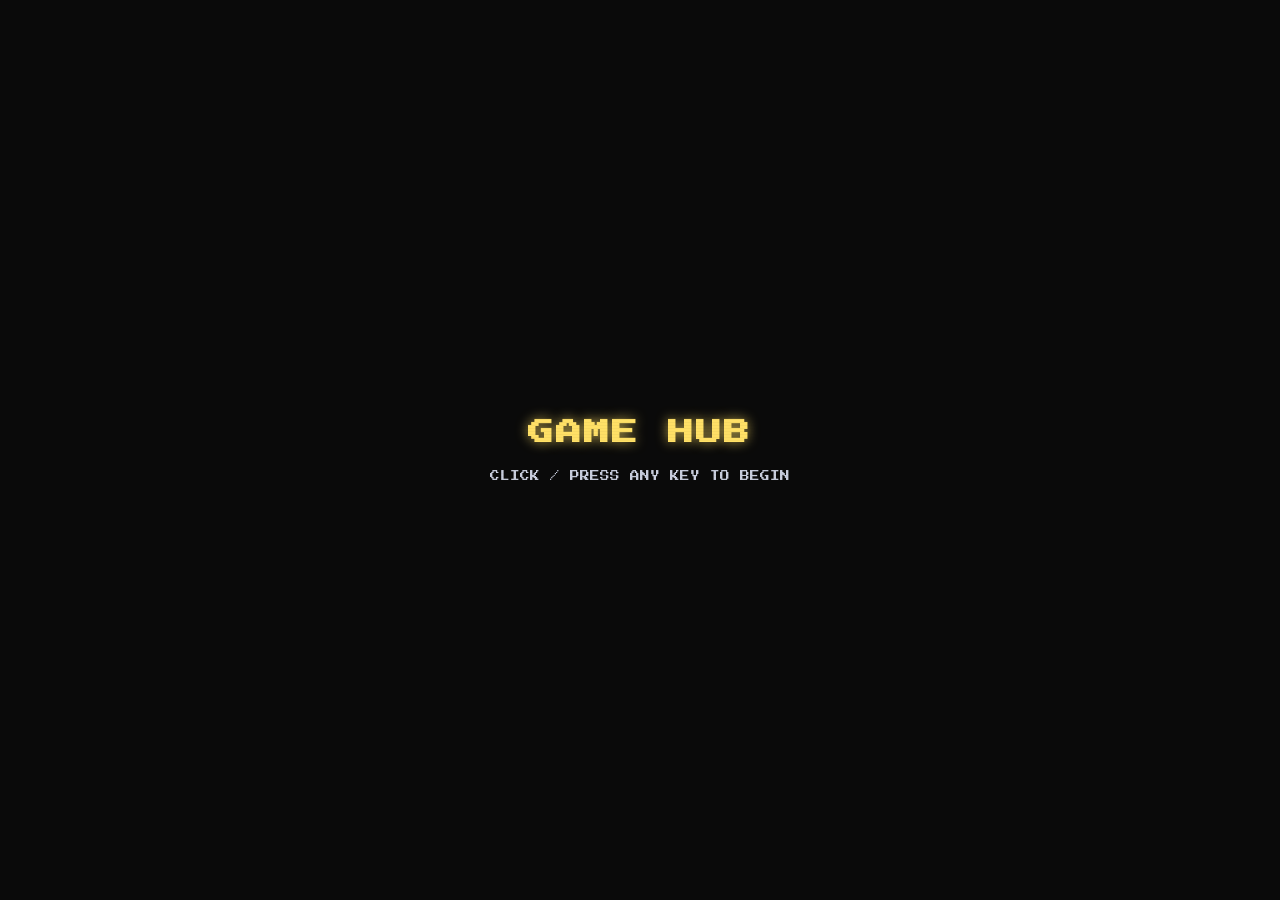
==== index.html @ c0aed73c "v10.00: GAME HUB - viisi pelia, valikko, jukebox ja oma kukkaro" ====
<!DOCTYPE html>
<html lang="en">
<head>
    <meta charset="UTF-8">
    <meta name="viewport" content="width=device-width, initial-scale=1.0, maximum-scale=1.0, user-scalable=no">
    <title>🕹️ GAME HUB</title>
    <link rel="icon" href="data:image/svg+xml,%3Csvg xmlns=%27http://www.w3.org/2000/svg%27 viewBox=%270 0 100 100%27%3E%3Ctext y=%27.9em%27 font-size=%2790%27%3E%F0%9F%95%B9%EF%B8%8F%3C/text%3E%3C/svg%3E">
    <link rel="preconnect" href="https://fonts.googleapis.com">
    <link rel="preconnect" href="https://fonts.gstatic.com" crossorigin>
    <link href="https://fonts.googleapis.com/css2?family=Press+Start+2P&display=swap" rel="stylesheet">
    <link rel="stylesheet" href="style.css?v=10.00">
    <link rel="stylesheet" href="hub.css?v=10.00">
</head>
<body>
    <!-- ═══ ALOITUSGATE (äänilukko auki ennen valikkoa) ═══════════════ -->
    <div id="start-gate" class="hidden">
        <h1>GAME HUB</h1>
        <p class="press-start">CLICK / PRESS ANY KEY TO BEGIN</p>
    </div>

    <!-- ═══ GAME HUB -VALIKKO ═════════════════════════════════════════
         Käyttää AI CHAOS STREETin testattua valikko-/ohje-CSS:ää
         (#chaos-menu, .chaos-buttons, .chaos-instructions,
         #instructions-*). Sisältö on vain vaihdettu pelivalikkoon. -->
    <div id="chaos-menu" class="hidden">
        <h1>GAME HUB</h1>
        <p class="chaos-sub">CHOOSE YOUR GAME</p>

        <div class="chaos-buttons">
            <button data-game="bm">BLUE MÄX</button>
            <button data-game="digGame1">DIG GAME</button>
            <button data-game="digGame2">DIG DÄSH</button>
            <button data-game="fruitgame">FRUIT MACHINE</button>
            <button data-game="sinkship">BATTLESHIP</button>
        </div>

        <div class="hub-links">
            <div class="chaos-instructions" id="instructions-link">INSTRUCTIONS</div>
            <div class="chaos-instructions hub-link-static" id="jukebox-link">JUKEBOX / MUSIC SETUP</div>
        </div>

        <div id="hub-wallet" class="hub-wallet" title="Coin balance">BALANCE 20</div>
        <button id="topup-btn" class="hub-topup hidden">TOP UP BALANCE +20</button>

        <!-- Versio näkyy vain päävalikossa (elementti on valikon sisällä). -->
        <div id="version-tag">v10.00</div>

        <!-- ═══ OHJEIKKUNA (valikon päälle) ═══════════════════════════
             Sama CRT-ikkuna ja kirjoitusanimaatio kuin AI CHAOS
             STREETissa. Teksti luetaan #instructions-source:sta. -->
        <div id="instructions-overlay" class="hidden">
            <div id="instructions-panel">
                <div id="instructions-source" class="hidden">
                    <h2>GAME HUB</h2>
                    <p>Pick a game and play. Every game is complete on its own: finish a run, or press the ✕ button to return to the GAME HUB.</p>
                    <p>BLUE MÄX: Fly, dodge, bomb and shoot. Grab the key and land safely.</p>
                    <p>DIG GAME: Dig through one huge world, collect diamonds and find the key.</p>
                    <p>DIG DÄSH: Four levels, four targets. Collect the diamonds and find the key.</p>
                    <p>FRUIT MACHINE: Spin the reels. Match symbols to win coins. One free spin every 120 seconds.</p>
                    <p>BATTLESHIP: Place your fleet and sink the enemy fleet before it sinks yours.</p>
                    <p>JUKEBOX: Music is free. Open JUKEBOX / MUSIC SETUP, pick as many tracks as you like and play them while you play.</p>
                    <p>GO AND PLAY! HAVE FUN!</p>
                </div>
                <div id="instructions-body"></div>
                <div class="ins-hint">TAP SCREEN OR PRESS ESC TO CLOSE</div>
            </div>
        </div>
    </div>

    <!-- ═══ JUKEBOX / MUSIC SETUP (vapaa, ei kolikoita) ═══════════════ -->
    <div id="jukebox-overlay" class="hidden">
        <div id="jukebox-panel">
            <div id="jukebox-head">
                <h2>JUKEBOX</h2>
                <div class="juke-sub">FREE – PICK AS MANY TRACKS AS YOU LIKE</div>
            </div>
            <div id="jukebox-body">
                <div id="jukebox-list" aria-label="Jukebox tracks"></div>
                <div id="jukebox-side">
                    <img id="juke-cover" alt="" draggable="false" style="visibility:hidden">
                    <div id="juke-now">Nothing playing</div>
                    <div id="juke-pos"></div>
                </div>
            </div>
            <div class="juke-actions">
                <button id="juke-play">▶ PLAY SELECTED</button>
                <button id="juke-stop">■ STOP</button>
                <button id="juke-close">BACK</button>
            </div>
        </div>
    </div>

    <!-- ═══ PELI-IFRAME (pelit avautuvat tähän) ═════════════════════ -->
    <div id="game-iframe-overlay">
        <button id="iframe-close-btn" title="Back to GAME HUB">✕</button>
        <iframe src="" allow="autoplay"></iframe>
    </div>

    <script src="jukebox/tracks.js?v=10.00"></script>
    <script src="audio.js?v=10.00"></script>
    <script src="gamehub.js?v=10.00"></script>
</body>
</html>
---- style.css ----
/* ═══════════════════════════════════════════════════════════
   style.css – GAME HUB (CRT-teema, peritty AI CHAOS STREETista)
   CRT/Retro-teema, pikselityyli, tumma tunnelma
   ═══════════════════════════════════════════════════════════ */

/* ── Perustyylit ──────────────────────────────────────── */
*, *::before, *::after {
    margin: 0;
    padding: 0;
    box-sizing: border-box;
}

html, body {
    width: 100%;
    height: 100%;
    overflow: hidden;
    background: #0a0a0a;
    font-family: 'Press Start 2P', 'Courier New', monospace;
    user-select: none;
    -webkit-user-select: none;
    -webkit-tap-highlight-color: transparent;
    touch-action: none;
    overscroll-behavior: none;
}

/* ── CRT Scanline -efekti ───────────────────────────── */
body::after {
    content: '';
    position: fixed;
    top: 0;
    left: 0;
    width: 100%;
    height: 100%;
    pointer-events: none;
    z-index: 9999;
    background: repeating-linear-gradient(
        0deg,
        rgba(0, 0, 0, 0.03) 0px,
        rgba(0, 0, 0, 0.03) 1px,
        transparent 1px,
        transparent 3px
    );
}

/* ── Päänäkymä ───────────────────────────────────────── */
#game-wrapper {
    position: relative;
    width: 100%;
    height: 100%;
    display: flex;
    flex-direction: column;
    align-items: center;
    justify-content: center;
}

#game-canvas {
    display: block;
    image-rendering: pixelated;
    image-rendering: crisp-edges;
    border: 3px solid #1a1a3e;
    box-shadow:
        0 0 30px rgba(100, 50, 200, 0.3),
        inset 0 0 60px rgba(0, 0, 0, 0.5);
    border-radius: 4px;
    outline: none;
}

/* ── Palkki yläreunassa ──────────────────────────────── */
#hud-bar {
    text-align: center;
    width: 100%;
    max-width: 800px;
    padding: 3px 16px;
    margin-bottom: 4px;
    background: rgba(10, 10, 30, 0.85);
    border: 1px solid #1a1a3e;
    border-radius: 4px;
    font-size: 0.48rem;
    color: #5a5a7a;
    letter-spacing: 0.5px;
}

/* ── Pelialue (canvas + ohjaimet) ───────────────────── */
#game-area {
    display: flex;
    flex-direction: column;
    align-items: center;
    gap: 8px;
}

#touch-row {
    display: none;
    flex-direction: row;
    gap: 20px;
    align-items: center;
    justify-content: center;
}

#touch-left, #touch-right {
    display: flex;
    align-items: center;
    justify-content: center;
}

/* JS-pakotettu näkyvyys touch-laitteille */
#touch-row.force-show {
    display: flex !important;
}
.touch-dpad {
    display: grid;
    grid-template-areas:
        '. up .'
        'left . right'
        '. down .';
    gap: 4px;
}

.touch-btn {
    width: 55px;
    height: 55px;
    font-size: 1.4rem;
    background: rgba(22, 33, 62, 0.85);
    border: 2px solid #0f3460;
    color: #ddd;
    border-radius: 8px;
    cursor: pointer;
    display: flex;
    align-items: center;
    justify-content: center;
    transition: all 0.1s;
    -webkit-tap-highlight-color: transparent;
    touch-action: none;
}

.touch-btn:active {
    background: #0f3460;
    transform: scale(0.9);
    border-color: #ffd700;
}

.touch-btn.up    { grid-area: up; }
.touch-btn.down  { grid-area: down; }
.touch-btn.left  { grid-area: left; }
.touch-btn.right { grid-area: right; }

#action-btn {
    width: 52px;
    height: 52px;
    border-radius: 50%;
    background: rgba(22, 33, 62, 0.7);
    border: 2px solid #0f3460;
    color: transparent;
    position: relative;
}
/* Pieni hehku osoittamaan että nappi on aktiivinen */
#action-btn::after {
    content: '';
    position: absolute;
    width: 14px;
    height: 14px;
    border-radius: 50%;
    background: rgba(255, 215, 0, 0.6);
    box-shadow: 0 0 8px rgba(255, 215, 0, 0.4);
}
#action-btn:active {
    background: #0f3460;
    transform: scale(0.9);
    border-color: #ffd700;
}
#action-btn:active::after {
    background: rgba(255, 100, 0, 0.9);
    box-shadow: 0 0 16px rgba(255, 100, 0, 0.7);
}

/* ── Ohjaimet (mobiili) ──────────────────────────────── */
#game-iframe-overlay {
    position: fixed;
    top: 0;
    left: 0;
    width: 100%;
    height: 100%;
    background: #000;
    z-index: 1000;
    display: none;
}

#game-iframe-overlay.active {
    display: block;
}

#game-iframe-overlay iframe {
    width: 100%;
    height: 100%;
    border: none;
}
/* ── Iframe-sulkunappi ───────────────────────────────── */
#iframe-close-btn {
    position: absolute;
    top: 10px;
    right: 10px;
    z-index: 1100;
    width: 44px;
    height: 44px;
    border-radius: 50%;
    background: rgba(180, 30, 30, 0.85);
    border: 2px solid #ff4444;
    color: #fff;
    font-size: 1.4rem;
    cursor: pointer;
    display: flex;
    align-items: center;
    justify-content: center;
    transition: all 0.15s;
    -webkit-tap-highlight-color: transparent;
    touch-action: manipulation;
}
#iframe-close-btn:hover {
    background: #cc0000;
    transform: scale(1.1);
    box-shadow: 0 0 15px rgba(255, 50, 50, 0.5);
}
/* ── Reset-nappi ──────────────────────────────────────── */
/* ── Versionumero ────────────────────────────────────── */
#version-tag {
    position: fixed;
    bottom: 8px;
    right: 12px;
    z-index: 9100;   /* kaaosvalikon (9000) yläpuolella → näkyy myös alkunäkymässä */
    font-size: 0.5rem;
    font-family: 'Press Start 2P', monospace;
    color: rgba(255, 255, 255, 0.15);
    pointer-events: none;
    letter-spacing: 1px;
    transition: color 0.3s;
}
#version-tag:hover {
    color: rgba(255, 255, 255, 0.4);
}
#reset-btn {
    position: absolute;
    top: 8px;
    right: 8px;
    z-index: 500;
    width: 36px;
    height: 36px;
    border-radius: 50%;
    background: rgba(60, 60, 60, 0.7);
    border: 1px solid #555;
    color: #999;
    font-size: 1rem;
    cursor: pointer;
    display: flex;
    align-items: center;
    justify-content: center;
    transition: all 0.2s;
    -webkit-tap-highlight-color: transparent;
    touch-action: manipulation;
}
#reset-btn:hover {
    background: rgba(180, 40, 40, 0.85);
    border-color: #ff4444;
    color: #fff;
    transform: scale(1.1);
    box-shadow: 0 0 12px rgba(255, 50, 50, 0.4);
}

/* ── Ilmoitus palkki ─────────────────────────────────── */
#notification {
    position: fixed;
    top: 50%;
    left: 50%;
    transform: translate(-50%, -50%);
    background: rgba(22, 33, 62, 0.95);
    border: 2px solid #ffd700;
    border-radius: 10px;
    padding: 16px 32px;
    font-size: 0.7rem;
    color: #ffd700;
    text-align: center;
    z-index: 500;
    opacity: 0;
    pointer-events: none;
    letter-spacing: 1px;
    white-space: pre-line;   /* \n tekstissä = rivinvaihto (esim. Avoinna / Klo 20 - 06) */
}

@keyframes popIn {
    from { transform: translate(-50%, -50%) scale(0.7); opacity: 0; }
    to   { transform: translate(-50%, -50%) scale(1); opacity: 1; }
}

@keyframes fadeOut {
    to { opacity: 0; }
}

/* Hampurilaisen varoitusvilkkuminen */
@keyframes burgerBlink {
    0%, 100% { opacity: 1; }
    50% { opacity: 0.15; }
}
.burger-warning {
    animation: burgerBlink 0.8s ease-in-out infinite;
    color: #ff4444;
}

/* ── Responsiivisuus ─────────────────────────────────── */
/* Mobiili (pysty + vaaka): ohjaimet overlayna canvaksen päällä */
@media (max-width: 768px), (max-height: 768px) {
    #game-area {
        position: relative;
        flex: 1;
        width: 100%;
        display: flex;
        align-items: center;
        justify-content: flex-start;
    }
    #touch-row {
        position: absolute;
        bottom: 12px;
        left: 12px;
        right: 12px;
        display: flex;
        justify-content: space-between;
        align-items: flex-end;
        pointer-events: none;
        z-index: 10;
        gap: 0;
    }
    #touch-row > * {
        pointer-events: auto;
    }
    .touch-btn {
        opacity: 0.65;
    }
    #hud-bar {
        font-size: 0.4rem;
        padding: 4px 10px;
    }
    #game-canvas {
        border-width: 2px;
    }
    /* ✕-napit: isommat kosketuskohteet mobiilissa (helpompi osua) */
    #reset-btn {
        width: 46px;
        height: 46px;
        font-size: 1.2rem;
    }
    #iframe-close-btn {
        width: 52px;
        height: 52px;
        font-size: 1.6rem;
    }
}

/* Vaakamoodin hienosäätö: ohjaimet keskelle pystysuunnassa, canvas vasemmalle */
@media (orientation: landscape) and (max-height: 768px) {
    #touch-row {
        bottom: auto;
        top: 50%;
        transform: translateY(-50%);
        align-items: center;
    }
    /* Varmistus: action-nappi ja D-pad omille keskipisteilleen */
    #touch-left, #touch-right {
        align-self: center;
    }
    #game-area {
        padding-right: 185px;  /* tilaa D-padille → oikea reuna näkyviin */
        padding-left: 70px;    /* tilaa action-napille vasemmalla */
    }
}

/* Työpöytä: piilota kosketusohjaimet */
@media (min-width: 769px) and (min-height: 769px) {
    #touch-row {
        display: none !important;
    }
}

/* ── Tabletti (kosketus + pysty + leveä näyttö): kadun ohjaimet 2× ──
   pointer: coarse = sormi → PC ja kosketusnäyttöläppäri (pointer: fine),
   puhelin (<769 px) ja vaakamoodi pysyvät täsmälleen ennallaan. Tabletilta
   puuttuu myös mobiili-overlay, joten #touch-row on normaalissa asettelussa
   canvaksen alla ja street.js:n resize() mittaa rivin korkeuden → canvas
   väistyy automaattisesti (ei erillistä varasuojaa). */
@media (pointer: coarse) and (min-width: 769px) and (orientation: portrait) {
    #touch-row  { gap: 28px; }
    .touch-dpad { gap: 8px; }
    .touch-btn {
        width: 110px;                       /* 55 → 110 = 2× */
        height: 110px;
        font-size: 2.8rem;
        border-width: 3px;
        border-radius: 16px;
    }
    #action-btn { width: 104px; height: 104px; }        /* 52 → 104 = 2× */
    #action-btn::after { width: 28px; height: 28px; }   /* hehku 14 → 28 */
}

/* ═══ AI CHAOS -ALKUHUBI ═══════════════════════════════ */
.hidden { display: none !important; }

#chaos-menu {
    position: fixed;
    inset: 0;
    z-index: 9000;
    display: flex;
    flex-direction: column;
    align-items: center;
    justify-content: center;
    gap: 22px;
    background: #0a0a0a;
    text-align: center;
}

#chaos-menu h1 {
    font-family: 'Press Start 2P', 'Courier New', monospace;
    font-size: 1.6rem;
    color: #ffe066;
    text-shadow: 0 0 12px rgba(255, 224, 102, 0.7);
    letter-spacing: 2px;
    transition: opacity 1.6s ease-out;
}

#chaos-menu .chaos-sub {
    font-size: 0.55rem;
    color: #9aa0b5;
    transition: opacity 1.6s ease-out;
}

#chaos-menu .chaos-buttons {
    display: flex;
    flex-direction: column;
    gap: 12px;
    width: min(320px, 86vw);
    transition: opacity 1.6s ease-out;
}

#chaos-menu .chaos-buttons button {
    font-family: 'Press Start 2P', 'Courier New', monospace;
    font-size: 0.7rem;
    padding: 14px 10px;
    cursor: pointer;
    color: #e8e8e8;
    background: #14161f;
    border: 2px solid #3a3f55;
    border-radius: 4px;
    transition: background 0.12s, border-color 0.12s, color 0.12s;
}

/* .auto-hover = ohjelmallinen "hover" (automaattinen hover-kierros,
   street.js AUTO_HOVER_*) – sama ulkoasu kuin oikea :hover, joten efekti
   näyttää täsmälleen samalta kuin käyttäjän oma hiiri. */
#chaos-menu .chaos-buttons button:hover,
#chaos-menu .chaos-buttons button:active,
#chaos-menu .chaos-buttons button.auto-hover {
    background: #22263a;
    border-color: #ffe066;
    color: #ffe066;
}

/* ═══: FULL CHAOS -TÄRINÄ ══════════════════════════════════════
   Auto-hoverin viimeinen askel: FULL CHAOS jää päälle 2 s (street.js
   AUTO_HOVER_HOLD_MS) ja koko valikkonäyttö tärisee saman ajan. Voimakkuus
   2–4 px vaakavärinä + pieni pystysuunta. Tahti on tasaisen nopea koko
   pidon ajan: 2,5 % askel = 50 ms ≈ 20 värähdystä sekunnissa (aiempi 4–8 %
   eli 80–160 ms tuntui laiskalta, koska askeleet harvenivat loppua kohti).
   Kesto pidettävä samana kuin AUTO_HOVER_HOLD_MS.
   ajetaan kaikilla laitteilla – reduce-motion ei enää estä tärinää.

   Tärinä kohdistuu #chaos-menu:hun (koko ruudun musta kerros) eikä bodyyn:
   transform tekee elementistä fixed-lastensa containing blockin, joten
   valikkokerrokseen kohdistettuna mikään ei pääse heilumaan layoutissa.
   Kerros peittää koko näytön → pelaajasta koko ruutu tärisee. */
#chaos-menu.shaking {
    animation: chaos-shake 2s linear both;
}

@keyframes chaos-shake {
    0%    { transform: translate(0, 0); }
    2.5%  { transform: translate(-4px, 1px); }
    5%    { transform: translate(4px, -1px); }
    7.5%  { transform: translate(-4px, 0); }
    10%   { transform: translate(4px, 2px); }
    12.5% { transform: translate(-3px, -1px); }
    15%   { transform: translate(3px, 0); }
    17.5% { transform: translate(-4px, 1px); }
    20%   { transform: translate(4px, -1px); }
    22.5% { transform: translate(-4px, 0); }
    25%   { transform: translate(4px, 2px); }
    27.5% { transform: translate(-3px, -1px); }
    30%   { transform: translate(3px, 0); }
    32.5% { transform: translate(-4px, 1px); }
    35%   { transform: translate(4px, -1px); }
    37.5% { transform: translate(-4px, 0); }
    40%   { transform: translate(4px, 2px); }
    42.5% { transform: translate(-3px, -1px); }
    45%   { transform: translate(3px, 0); }
    47.5% { transform: translate(-4px, 1px); }
    50%   { transform: translate(4px, -1px); }
    52.5% { transform: translate(-4px, 0); }
    55%   { transform: translate(4px, 2px); }
    57.5% { transform: translate(-3px, -1px); }
    60%   { transform: translate(3px, 0); }
    62.5% { transform: translate(-4px, 1px); }
    65%   { transform: translate(4px, -1px); }
    67.5% { transform: translate(-4px, 0); }
    70%   { transform: translate(4px, 2px); }
    72.5% { transform: translate(-3px, -1px); }
    75%   { transform: translate(3px, 0); }
    77.5% { transform: translate(-4px, 1px); }
    80%   { transform: translate(4px, -1px); }
    82.5% { transform: translate(-4px, 0); }
    85%   { transform: translate(4px, 2px); }
    87.5% { transform: translate(-3px, -1px); }
    90%   { transform: translate(3px, 0); }
    92.5% { transform: translate(-4px, 1px); }
    95%   { transform: translate(4px, -1px); }
    97.5% { transform: translate(-2px, 0); }
    100%  { transform: translate(0, 0); }
}

/* tärinä ajetaan kaikilla laitteilla myös reduce-motionissa –
   sama linjaus kuin pelin canvas-tärinässä (BAD/FULL, meteoriitti, kolari)
   ja INSTRUCTIONS-vilkuissa. HUOM: ohjeikkunan oma
   reduce-motion-lohko on edelleen alempana. */

/* kaaostason valinnan jälkeen tekstit haihtuvat pois ennen pelin alkua */
#chaos-menu.faded h1,
#chaos-menu.faded .chaos-sub,
#chaos-menu.faded .chaos-buttons,
#chaos-menu.faded .chaos-instructions {
    opacity: 0;
}

/* ═══ SIIRTYMÄMUSTA ═══════════════════════════════════════════
   Kaaostason valinnan jälkeen: näyttö mustenee 2 s (ease-in) samalla kun
   valikkobiisi vaimenee (audio.js fadeOutMenuMusic), sitten peli käynnistyy
   mustan alla ja katu paljastuu 1 s häivytyksellä (ease-out) → yht. 3 s.
   .on = musta (estää täppäykset), .reveal = paljastus (ei ota täppäyksiä). */
#chaos-blackout {
    position: fixed;
    inset: 0;
    background: #000;
    opacity: 0;
    pointer-events: none;
    z-index: 9998;   /* valikon (9000), gaten (9100) ja versiotekstin (9100) yllä */
}
#chaos-blackout.on {
    opacity: 1;
    pointer-events: auto;
    transition: opacity 2s ease-in;
}
#chaos-blackout.reveal {
    opacity: 0;
    pointer-events: none;
    transition: opacity 1s ease-out;
}

/* ═══ BAD CHAOS -VAROITUS ═════════════════════════════════════
   Vain BAD CHAOS: mustan ruudun keskelle kirjoitetaan keltainen teksti
   merkki merkiltä (street.js typeChaosWarning, sama klik-ääni kuin
   INSTRUCTIONS-ikkunassa). Elementti on #chaos-blackoutin lapsi, joten se
   perii mustumisen ja häivytyksen eikä näy missään muualla.
   Ulkoasu = täsmälleen ohjeikkunan keltainen (#ffe066) + sama hehku.
   Koko = clamp, jotta 17 merkin rivi mahtuu yhdelle riville myös 320 px
   näytöllä (Press Start 2P on leveä); nupit ovat säätövapaita. */
#chaos-warning {
    position: absolute;
    inset: 0;
    display: flex;
    align-items: center;
    justify-content: center;
    padding: 16px;
    text-align: center;
    font-family: 'Press Start 2P', 'Courier New', monospace;
    font-size: clamp(0.7rem, 4.2vw, 1.6rem);
    letter-spacing: 2px;
    white-space: nowrap;
    color: #ffe066;
    text-shadow: 0 0 10px rgba(255, 224, 102, 0.65);
    pointer-events: none;   /* musta hoitaa täppäysten eston */
}

/* Kapea näyttö: tiiviimpi välistys, jottei rivi leikkaudu */
@media (max-width: 480px) {
    #chaos-warning { letter-spacing: 1px; }
}
/* Matala vaakakuva: hieman pienempi, jotta varoitus hengittää */
@media (orientation: landscape) and (max-height: 500px) {
    #chaos-warning { font-size: clamp(0.6rem, 3.4vw, 1.1rem); }
}

/* mobiilin vaakakuva – napit riviin, jotta koko valikko mahtuu matalaan näyttöön */
@media (orientation: landscape) and (max-height: 500px) {
    #chaos-menu { gap: 12px; }
    #chaos-menu h1 { font-size: 1.1rem; }
    #chaos-menu .chaos-sub { font-size: 0.45rem; }
    #chaos-menu .chaos-buttons {
        flex-direction: row;
        flex-wrap: wrap;
        justify-content: center;
        gap: 8px;
        width: min(560px, 94vw);
    }
    #chaos-menu .chaos-buttons button {
        font-size: 0.55rem;
        padding: 10px 8px;
        flex: 0 1 auto;
        min-width: 30%;
    }
}

/* ═══ ALOITUSGATE (äänilukko auki ennen chaos-valikkoa) ═══ */
#start-gate {
    position: fixed;
    inset: 0;
    z-index: 9100;
    display: flex;
    flex-direction: column;
    align-items: center;
    justify-content: center;
    gap: 26px;
    background: #0a0a0a;
    text-align: center;
    cursor: pointer;
}

#start-gate h1 {
    font-family: 'Press Start 2P', 'Courier New', monospace;
    font-size: 1.6rem;
    color: #ffe066;
    text-shadow: 0 0 12px rgba(255, 224, 102, 0.7);
    letter-spacing: 2px;
    transition: opacity 1.6s ease-out;
}

#start-gate .press-start {
    font-family: 'Press Start 2P', 'Courier New', monospace;
    font-size: 0.6rem;
    color: #c9cede;
    animation: gate-blink 1.1s steps(2, start) infinite;
    transition: opacity 1.6s ease-out;
}

/* napautuksen jälkeen tekstit haihtuvat pois 2 s viiveen aikana */
#start-gate.faded h1,
#start-gate.faded .press-start {
    opacity: 0;
}
#start-gate.faded .press-start {
    animation: none;
}

@keyframes gate-blink {
    0%, 60% { opacity: 1; }
    61%, 100% { opacity: 0.15; }
}


/* ═══ OHJEIKKUNA ═══════════════════════════════════════════════
   Valikon lopussa pieni punainen INSTRUCTIONS-teksti → avaa CRT-ikkunan.
   Ikkuna on #chaos-menu:n sisällä (perii valikon "hidden"in, ei vuoda
   kadulle). Avaus 1 s, teksti kirjoitetaan merkki merkiltä, sulku 2 s.
   Ajoitusnupit ovat street.js:ssä (INS_*), animaatiot tässä. */

/* Valintateksti: pelkkä teksti, ei laatikkoa */
#chaos-menu .chaos-instructions {
    font-family: 'Press Start 2P', 'Courier New', monospace;
    font-size: 0.5rem;
    letter-spacing: 1px;
    color: #e03a3a;
    cursor: pointer;
    margin-top: -6px;
    /* HUOM: opacity EI ole tässä transitionissa. Aktiivinen transitio
       voittaa animaation CSS-kaskadissa → sama property saattoi jäädyttää
       vilkunnan mobiiliselaimissa. Häivytys hoidetaan .faded-säännössä. */
    transition: color 0.15s, text-shadow 0.15s;
    /* Rauhallinen vilkkuminen: hidas, pehmeä hengitys */
    animation: ins-link-blink 2.4s ease-in-out infinite;
    /* Oma compositing-taso: mobiili ei jätä vilkuntaa kesken */
    will-change: opacity;
}
#chaos-menu .chaos-instructions:hover,
#chaos-menu .chaos-instructions:active {
    color: #ff6b6b;
    text-decoration: underline;
    text-shadow: 0 0 8px rgba(255, 80, 80, 0.6);
}

#instructions-overlay {
    position: fixed;
    inset: 0;
    z-index: 9200;                 /* valikon (9000) ja gaten (9100) yläpuolella */
    display: flex;
    align-items: center;
    justify-content: center;
    padding: 16px;
    background: rgba(0, 0, 0, 0.82);
    cursor: pointer;
    animation: ins-backdrop-open 350ms ease-out both;
}
/* Sulku (2 s): taustaverho häviää vasta paneelin romahduksen jälkeen */
#instructions-overlay.ins-closing {
    animation: ins-backdrop-close 2000ms ease-in both;
    pointer-events: none;          /* tuplanapautus ei osu mihinkään */
}
/* Hitaasti vyöryvä scanline koko ikkunan päällä (retro) */
#instructions-overlay::after {
    content: '';
    position: absolute;
    inset: 0;
    pointer-events: none;
    background: repeating-linear-gradient(
        0deg,
        rgba(255, 255, 255, 0.03) 0px,
        rgba(255, 255, 255, 0.03) 1px,
        transparent 1px,
        transparent 6px
    );
    animation: ins-scan 6s linear infinite;
}

#instructions-panel {
    position: relative;
    width: min(560px, 92vw);
    max-height: 86vh;
    overflow-y: auto;
    padding: 18px 16px;
    background: #000;
    border: 3px solid #fff;
    box-shadow: 0 0 0 3px #000, 0 0 26px rgba(255, 255, 255, 0.28);
    color: #ffe066;                             /* keltainen teksti */
    font-family: 'Press Start 2P', 'Courier New', monospace;
    font-size: 0.52rem;
    line-height: 1.9;
    text-align: left;                           /* valikko on center → tämä voittaa */
    animation: ins-panel-open 850ms cubic-bezier(0.2, 0.8, 0.3, 1) 150ms both;
}
#instructions-overlay.ins-closing #instructions-panel {
    animation: ins-panel-close 1100ms ease-in 900ms both;
}
/* CRT:n romahdus: ohut valkoinen viiva välähtää ennen sammumista */
#instructions-panel::before {
    content: '';
    position: absolute;
    left: 0;
    right: 0;
    top: 50%;
    height: 2px;
    background: #fff;
    opacity: 0;
    pointer-events: none;
}
#instructions-overlay.ins-closing #instructions-panel::before {
    animation: ins-flash-line 300ms ease-out 1700ms both;
}

#instructions-body h2.ins-line {
    font-size: 0.62rem;
    letter-spacing: 2px;
    text-align: center;
    color: #ffe066;
    text-shadow: 0 0 10px rgba(255, 224, 102, 0.65);
    margin: 0 0 16px 0;
}
#instructions-body p.ins-line {
    margin: 0 0 12px 0;
}

/* Kirjoituksen kursori (vilkkuva lohko) */
.ins-caret {
    display: inline-block;
    width: 0.55em;
    color: #ffe066;
    animation: ins-blink 0.55s steps(1, end) infinite;
}

/* Sulkuvihje: näkyviin vasta kun teksti on kirjoitettu loppuun */
.ins-hint {
    margin-top: 14px;
    text-align: center;
    font-size: 0.42rem;
    color: #cfcfcf;
    opacity: 0;
    transition: opacity 1.2s ease-out;
}
#instructions-body.ins-done + .ins-hint { opacity: 1; }
#instructions-overlay.ins-closing .ins-hint { opacity: 0; transition: none; }

/* Sulku: rivit katoavat alhaalta ylöspäin nopeana kaskadina */
#instructions-overlay.ins-closing .ins-line {
    animation: ins-line-out 200ms ease-in both;
}
#instructions-overlay.ins-closing .ins-line:nth-last-child(1)  { animation-delay: 0ms; }
#instructions-overlay.ins-closing .ins-line:nth-last-child(2)  { animation-delay: 150ms; }
#instructions-overlay.ins-closing .ins-line:nth-last-child(3)  { animation-delay: 300ms; }
#instructions-overlay.ins-closing .ins-line:nth-last-child(4)  { animation-delay: 450ms; }
#instructions-overlay.ins-closing .ins-line:nth-last-child(5)  { animation-delay: 600ms; }
#instructions-overlay.ins-closing .ins-line:nth-last-child(6)  { animation-delay: 700ms; }
#instructions-overlay.ins-closing .ins-line:nth-last-child(7)  { animation-delay: 800ms; }
#instructions-overlay.ins-closing .ins-line:nth-last-child(8)  { animation-delay: 850ms; }
#instructions-overlay.ins-closing .ins-line:nth-last-child(n+9) { animation-delay: 900ms; }

/* ── Animaatiot ─────────────────────────────────────────────────────── */
@keyframes ins-backdrop-open {
    from { opacity: 0; }
    to   { opacity: 1; }
}
@keyframes ins-backdrop-close {
    0%, 45% { opacity: 1; }
    100%    { opacity: 0; }
}
/* CRT power-on: viiva venyy pystyyn ja välähtää kirkkaana */
@keyframes ins-panel-open {
    0%   { transform: scaleY(0.04) scaleX(0.6); filter: brightness(2.4); }
    55%  { transform: scaleY(1.04) scaleX(1);   filter: brightness(1.5); }
    100% { transform: scaleY(1) scaleX(1);      filter: brightness(1); }
}
/* CRT power-off: venytys vielä hetki, välähdys ja romahdus viivaksi */
@keyframes ins-panel-close {
    0%   { transform: scaleY(1) scaleX(1);        filter: brightness(1); }
    35%  { transform: scaleY(0.92) scaleX(1);     filter: brightness(2.6); }
    100% { transform: scaleY(0.02) scaleX(0.9);   filter: brightness(3.2); opacity: 0; }
}
@keyframes ins-flash-line {
    0%   { opacity: 0; }
    40%  { opacity: 1; }
    100% { opacity: 0; }
}
@keyframes ins-line-out {
    from { opacity: 1; transform: translateY(0); }
    to   { opacity: 0; transform: translateY(-6px); }
}
@keyframes ins-blink {
    0%, 50%      { opacity: 1; }
    50.01%, 100% { opacity: 0; }
}
@keyframes ins-scan {
    from { background-position: 0 0; }
    to   { background-position: 0 6px; }
}

/* Mobiilin vaakakuva: ikkuna mahtuu matalaan näyttöön */
@media (orientation: landscape) and (max-height: 500px) {
    #instructions-panel {
        max-height: 92vh;
        padding: 12px 12px;
        font-size: 0.42rem;
        line-height: 1.75;
    }
    #instructions-body h2.ins-line { font-size: 0.52rem; margin-bottom: 10px; }
    #instructions-body p.ins-line { margin-bottom: 9px; }
    .ins-hint { font-size: 0.36rem; margin-top: 10px; }
    #chaos-menu .chaos-instructions { font-size: 0.44rem; }
}

/* Esteettömyys: liikkeen vähentäminen → teksti näkyy heti, ei efektejä.
   HUOM: rauhallinen opacity-"hengitys" JÄÄ päälle myös tässä tilassa
   sekä INSTRUCTIONS-linkissä että "HAVE FUN!" -tekstissä (ei siis listalla) –
   pelkkä kirkkauden vaihtelu ei aiheuta liikeherkkyyttä, ja moni Android
   raportoi reduce-motionin ollessa "poista animaatiot" -tilassa → vilkunta
   katosi puhelimilla. Ikkunan CRT-efektit ja kirjoitusanimaatio sammuvat
   edelleen. */
@media (prefers-reduced-motion: reduce) {
    #instructions-overlay,
    #instructions-overlay.ins-closing,
    #instructions-panel,
    #instructions-overlay.ins-closing #instructions-panel,
    #instructions-overlay.ins-closing #instructions-panel::before,
    #instructions-overlay.ins-closing .ins-line,
    .ins-caret,
    #instructions-overlay::after {
        animation: none !important;
    }
    #instructions-panel { transform: none; }
    .ins-hint { transition: none; }
}


/* ═══: INSTRUCTIONS-vilkunta, rivivälit ja mobiiliviilaus ═══════ */

/* Rauhallinen vilkunta valikon INSTRUCTIONS-tekstille */
@keyframes ins-link-blink {
    0%, 100% { opacity: 1; }
    50%      { opacity: 0.3; }
}
/* Kun kaaostaso on valittu, valikko himmenee (.faded → opacity 0).
   Animaatio ohittaisi sen, joten vilkunta sammutetaan silloin. */
#chaos-menu.faded .chaos-instructions { animation: none; transition: opacity 1.6s ease-out; }

/* Ohjetekstin tyhjä rivi = riviväli (pari tyhjää riviä ennen loppuhuutoa):
   1.9em = täsmälleen yksi tekstirivi (line-height 1.9). */
#instructions-body p.ins-gap {
    height: 1.9em;
    margin: 0;
}

/* Paneeli ei koskaan ylitä näkyvää aluetta – dvh huomioi mobiilin
   osoitepalkin (86vh jää varatieksi vanhoille selaimille). */
#instructions-panel {
    max-width: 100%;
    max-height: 86vh;
    max-height: 86dvh;
}
#instructions-overlay { -webkit-tap-highlight-color: transparent; }

/* Mobiili, pystynäyttö: tiiviimpi laatikko, jotta koko teksti mahtuu */
@media (max-width: 480px) {
    #instructions-panel {
        padding: 14px 12px;
        font-size: 0.5rem;
        line-height: 1.8;
    }
    #instructions-body h2.ins-line { font-size: 0.56rem; margin-bottom: 12px; }
    #instructions-body p.ins-line { margin-bottom: 10px; }
    #instructions-body p.ins-gap { height: 1.8em; }
    .ins-hint { font-size: 0.4rem; margin-top: 10px; }
    #chaos-menu .chaos-instructions { font-size: 0.48rem; }
}

/* Erittäin kapea pystynäyttö (esim. 320 px): tiiviimpi riviväli, jotta
   koko ohje mahtuu kerralla eikä paneelia tarvitse vierittää. */
@media (max-width: 360px) {
    #instructions-panel { padding: 12px 10px; font-size: 0.46rem; line-height: 1.75; }
    #instructions-body h2.ins-line { font-size: 0.52rem; margin-bottom: 10px; }
    #instructions-body p.ins-line { margin-bottom: 8px; }
    #instructions-body p.ins-gap { height: 1.75em; }
    .ins-hint { font-size: 0.36rem; }
}

/* Mobiili, vaakanäyttö (matala ruutu): hieman isompi fontti kuin ennen,
   koska paneeli vierittyy eikä sen tarvitse mahtua kerralla. */
@media (orientation: landscape) and (max-height: 500px) {
    #instructions-panel {
        max-height: 92vh;
        max-height: 92dvh;
        font-size: 0.46rem;
        line-height: 1.8;
    }
    #instructions-body p.ins-gap { height: 1.8em; }
    #instructions-overlay { padding: 10px; }
}


/* ═══: "HAVE FUN!" vilkahtaa kerran kirjoituksen jälkeen ═ */

/* "HAVE FUN!" vilkahtaa kerran heti kun kirjoitus on valmis –
   sama rauhallinen tahti kuin INSTRUCTIONS-tekstillä
   (samat keyframes: 2,4 s ease-in-out, opacity 1 → 0,3 → 1).
   Vain opacity muuttuu → teksti ei siirry mihinkään. */
.ins-fun.ins-blink {
    animation: ins-link-blink 2.4s ease-in-out 350ms 1;
}
---- hub.css ----
/* ═══════════════════════════════════════════════════════════
   hub.css – GAME HUB: lisäykset AI CHAOS STREETin CRT-teemaan

   style.css on kopio AI CHAOS STREETista (valikko, gate, ohjeikkuna,
   iframe-overlay, scanlinet). Tässä tiedostossa ovat vain hubin omat
   osat: linkit, kukkarorivi, top-up ja jukebox-overlay.
   ═══════════════════════════════════════════════════════════ */

/* ── Valikon linkit (INSTRUCTIONS + JUKEBOX) ─────────────── */
.hub-links {
    display: flex;
    flex-direction: column;
    align-items: center;
    gap: 12px;
    margin-top: -2px;
    transition: opacity 1.6s ease-out;
}
.hub-links .chaos-instructions {
    margin-top: 0;
}
/* INSTRUCTIONS vilkkuu kuten AI-pelissä; jukebox-linkki pysyy
   rauhallisena, ettei kaksi vilkkuvaa riviä kilpaile keskenään. */
#jukebox-link {
    animation: none;
    opacity: 1;
    color: #d8b34a;
}
#chaos-menu .hub-link-static {
    animation: none;
    opacity: 1;
}
#jukebox-link:hover,
#jukebox-link:active {
    color: #ffe066;
    text-shadow: 0 0 8px rgba(255, 224, 102, 0.55);
}

/* ── Kukkaro + top-up ───────────────────────────────────── */
.hub-wallet {
    font-family: 'Press Start 2P', 'Courier New', monospace;
    font-size: 0.52rem;
    letter-spacing: 1px;
    color: #ffe066;
    text-shadow: 0 0 8px rgba(255, 224, 102, 0.35);
    margin-top: 0;
    transition: opacity 1.6s ease-out;
}
.hub-wallet.empty {
    color: #ff6b6b;
    text-shadow: 0 0 8px rgba(255, 80, 80, 0.45);
}
.hub-topup {
    font-family: 'Press Start 2P', 'Courier New', monospace;
    font-size: 0.46rem;
    letter-spacing: 1px;
    padding: 9px 12px;
    color: #ffb3b3;
    background: #3a1010;
    border: 2px solid #e03a3a;
    border-radius: 4px;
    cursor: pointer;
    -webkit-tap-highlight-color: transparent;
    touch-action: manipulation;
    transition: background 0.15s, color 0.15s, border-color 0.15s;
}
.hub-topup:hover,
.hub-topup:active {
    background: #571616;
    color: #fff;
    border-color: #ff6b6b;
}

/* Valinnan jälkeen koko valikko himmenee – myös hubin omat rivit. */
#chaos-menu.faded .hub-links,
#chaos-menu.faded .hub-wallet,
#chaos-menu.faded .hub-topup {
    opacity: 0;
}

/* ── JUKEBOX-OVERLAY ────────────────────────────────────── */
#jukebox-overlay {
    position: fixed;
    inset: 0;
    z-index: 9300;                 /* ohjeikkunan (9200) yläpuolella */
    display: flex;
    align-items: center;
    justify-content: center;
    padding: 12px;
    background: rgba(0, 0, 0, 0.88);
    -webkit-tap-highlight-color: transparent;
}

#jukebox-panel {
    width: min(760px, 96vw);
    max-height: 94dvh;
    display: flex;
    flex-direction: column;
    padding: 14px;
    background: #0b0c12;
    border: 2px solid #3a3f55;
    border-radius: 6px;
    box-shadow: 0 0 0 3px #000, 0 0 30px rgba(255, 224, 102, 0.18);
    color: #e8e8e8;
    font-family: 'Press Start 2P', 'Courier New', monospace;
}

#jukebox-head h2 {
    font-size: 0.9rem;
    color: #ffe066;
    text-align: center;
    letter-spacing: 2px;
    text-shadow: 0 0 10px rgba(255, 224, 102, 0.5);
}
.juke-sub {
    margin-top: 8px;
    font-size: 0.44rem;
    line-height: 1.6;
    letter-spacing: 1px;
    color: #9aa0b5;
    text-align: center;
}

#jukebox-body {
    display: flex;
    gap: 12px;
    flex: 1;
    min-height: 0;
    margin-top: 12px;
}

#jukebox-list {
    flex: 1;
    min-height: 0;
    overflow-y: auto;
    display: flex;
    flex-direction: column;
    gap: 6px;
    padding-right: 4px;
}

.juke-row {
    display: grid;
    grid-template-columns: 26px 40px 1fr auto;
    align-items: center;
    gap: 8px;
    padding: 7px 8px;
    background: #14161f;
    border: 1px solid #2c3045;
    border-radius: 4px;
    cursor: pointer;
    transition: background 0.12s, border-color 0.12s;
}
.juke-row:hover,
.juke-row.selected {
    background: #22263a;
    border-color: #ffe066;
}
.juke-row input {
    width: 18px;
    height: 18px;
    accent-color: #ffe066;
    cursor: pointer;
}
.juke-row img {
    width: 40px;
    height: 40px;
    object-fit: cover;
    border-radius: 3px;
    background: #000;
}
.juke-title {
    font-size: 0.5rem;
    line-height: 1.55;
    color: #e8e8e8;
    overflow-wrap: anywhere;
}
.juke-dur {
    font-size: 0.4rem;
    color: #9aa0b5;
    white-space: nowrap;
}

#jukebox-side {
    width: 190px;
    flex: 0 0 190px;
    display: flex;
    flex-direction: column;
    align-items: center;
    gap: 8px;
    text-align: center;
}
#juke-cover {
    width: 160px;
    height: 160px;
    object-fit: cover;
    border: 2px solid #3a3f55;
    border-radius: 4px;
    background: #000;
}
#juke-cover.empty { opacity: 0.25; }
#juke-now {
    font-size: 0.48rem;
    line-height: 1.7;
    color: #ffe066;
    overflow-wrap: anywhere;
}
#juke-pos {
    font-size: 0.4rem;
    color: #9aa0b5;
}

.juke-actions {
    display: flex;
    flex-wrap: wrap;
    gap: 8px;
    justify-content: center;
    margin-top: 12px;
}
.juke-actions button {
    font-family: 'Press Start 2P', 'Courier New', monospace;
    font-size: 0.5rem;
    padding: 10px 12px;
    color: #e8e8e8;
    background: #14161f;
    border: 2px solid #3a3f55;
    border-radius: 4px;
    cursor: pointer;
    -webkit-tap-highlight-color: transparent;
    touch-action: manipulation;
    transition: background 0.12s, border-color 0.12s, color 0.12s;
}
.juke-actions button:hover,
.juke-actions button:active {
    background: #22263a;
    border-color: #ffe066;
    color: #ffe066;
}
#juke-play {
    border-color: #ffe066;
    color: #ffe066;
}
#juke-stop {
    border-color: #e03a3a;
    color: #ffb3b3;
}
#juke-close {
    border-color: #9aa0b5;
}

/* ── Mobiili: lista täyttää ruudun, kansi pieneksi ──────── */
@media (max-width: 600px) {
    #jukebox-panel {
        width: 100%;
        max-height: 96dvh;
        padding: 10px;
    }
    #jukebox-head h2 { font-size: 0.78rem; }
    .juke-sub { font-size: 0.42rem; margin-top: 6px; }
    #jukebox-body {
        flex-direction: column;
        gap: 8px;
        margin-top: 8px;
    }
    #jukebox-side {
        width: 100%;
        flex: 0 0 auto;
        flex-direction: row;
        text-align: left;
        justify-content: flex-start;
        gap: 10px;
    }
    #juke-cover { width: 64px; height: 64px; flex: 0 0 64px; }
    #juke-now { font-size: 0.44rem; }
    #juke-pos { display: none; }
    #jukebox-list { max-height: 48dvh; }
    .juke-row {
        grid-template-columns: 24px 34px 1fr;
        gap: 6px;
        padding: 6px;
    }
    .juke-row img { width: 34px; height: 34px; }
    .juke-title { font-size: 0.46rem; }
    .juke-dur { display: none; }
    .juke-actions button {
        flex: 1 1 30%;
        font-size: 0.38rem;
        padding: 9px 2px;
        white-space: nowrap;
    }
}

/* ── Matala vaakakuva: kaikki samalle riville ───────────── */
@media (orientation: landscape) and (max-height: 500px) {
    #jukebox-panel { max-height: 98dvh; padding: 8px; }
    #jukebox-head h2 { font-size: 0.7rem; }
    .juke-sub { display: none; }
    #jukebox-body { flex-direction: row; margin-top: 8px; }
    #jukebox-side { width: 140px; flex: 0 0 140px; }
    #juke-cover { width: 110px; height: 110px; }
    #jukebox-list { max-height: 62dvh; }
    .juke-actions { margin-top: 8px; }
}

/* ── Pieni puhelin: tiiviimpi valikko, ei pienempiä fontteja ── */
@media (max-width: 480px) {
    #chaos-menu { gap: 14px; }
    .hub-links { gap: 9px; }
    .hub-wallet { font-size: 0.48rem; }
    #chaos-menu .chaos-buttons { gap: 10px; }
    #chaos-menu .chaos-buttons button { padding: 12px 8px; }
}
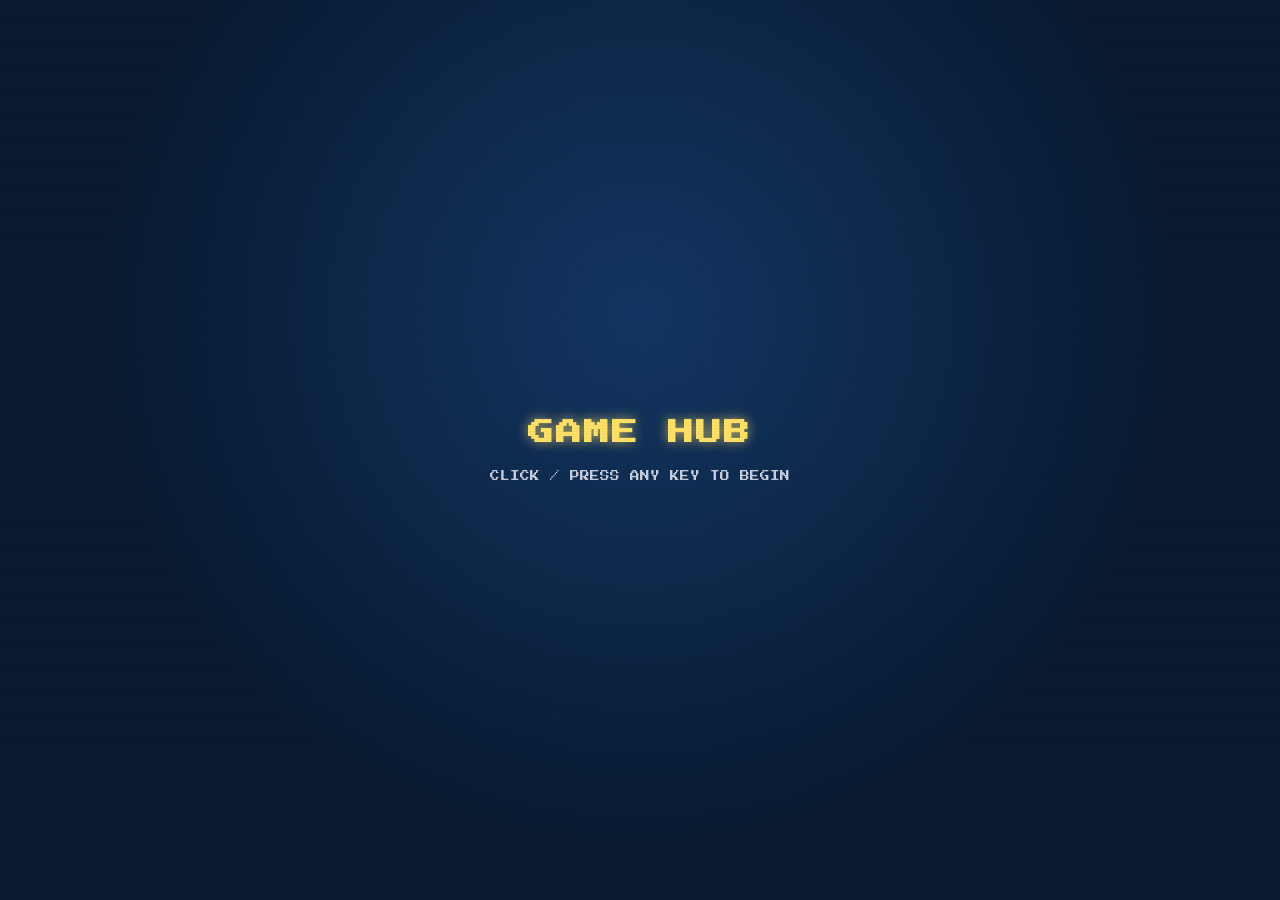
==== commit 5eaca6da: "v10.03: sininen menu, Fruit viimeiseksi, linkkivali ja musiikkiviive" ====
--- a/index.html
+++ b/index.html
@@ -3,13 +3,13 @@
 <head>
     <meta charset="UTF-8">
     <meta name="viewport" content="width=device-width, initial-scale=1.0, maximum-scale=1.0, user-scalable=no">
-    <title>🕹️ GAME HUB</title>
+    <title>GAME HUB</title>
     <link rel="icon" href="data:image/svg+xml,%3Csvg xmlns=%27http://www.w3.org/2000/svg%27 viewBox=%270 0 100 100%27%3E%3Ctext y=%27.9em%27 font-size=%2790%27%3E%F0%9F%95%B9%EF%B8%8F%3C/text%3E%3C/svg%3E">
     <link rel="preconnect" href="https://fonts.googleapis.com">
     <link rel="preconnect" href="https://fonts.gstatic.com" crossorigin>
     <link href="https://fonts.googleapis.com/css2?family=Press+Start+2P&display=swap" rel="stylesheet">
-    <link rel="stylesheet" href="style.css?v=10.00">
-    <link rel="stylesheet" href="hub.css?v=10.00">
+    <link rel="stylesheet" href="style.css?v=10.03">
+    <link rel="stylesheet" href="hub.css?v=10.03">
 </head>
 <body>
     <!-- ═══ ALOITUSGATE (äänilukko auki ennen valikkoa) ═══════════════ -->
@@ -19,9 +19,9 @@
     </div>
 
     <!-- ═══ GAME HUB -VALIKKO ═════════════════════════════════════════
-         Käyttää AI CHAOS STREETin testattua valikko-/ohje-CSS:ää
-         (#chaos-menu, .chaos-buttons, .chaos-instructions,
-         #instructions-*). Sisältö on vain vaihdettu pelivalikkoon. -->
+         Käyttää hubin omaa valikko-/ohje-CSS:ää (#chaos-menu,
+         .chaos-buttons, .chaos-instructions, #instructions-*).
+         `chaos-*` on historiallinen nimi, ei katu-/kaaosominaisuus. -->
     <div id="chaos-menu" class="hidden">
         <h1>GAME HUB</h1>
         <p class="chaos-sub">CHOOSE YOUR GAME</p>
@@ -30,8 +30,8 @@
             <button data-game="bm">BLUE MÄX</button>
             <button data-game="digGame1">DIG GAME</button>
             <button data-game="digGame2">DIG DÄSH</button>
+            <button data-game="sinkship">BATTLESHIP</button>
             <button data-game="fruitgame">FRUIT MACHINE</button>
-            <button data-game="sinkship">BATTLESHIP</button>
         </div>
 
         <div class="hub-links">
@@ -39,15 +39,14 @@
             <div class="chaos-instructions hub-link-static" id="jukebox-link">JUKEBOX / MUSIC SETUP</div>
         </div>
 
-        <div id="hub-wallet" class="hub-wallet" title="Coin balance">BALANCE 20</div>
-        <button id="topup-btn" class="hub-topup hidden">TOP UP BALANCE +20</button>
+        <button id="topup-btn" class="hub-topup hidden">TOP UP +20</button>
 
         <!-- Versio näkyy vain päävalikossa (elementti on valikon sisällä). -->
-        <div id="version-tag">v10.00</div>
+        <div id="version-tag">v10.03</div>
 
         <!-- ═══ OHJEIKKUNA (valikon päälle) ═══════════════════════════
-             Sama CRT-ikkuna ja kirjoitusanimaatio kuin AI CHAOS
-             STREETissa. Teksti luetaan #instructions-source:sta. -->
+             Hubin oma CRT-ikkuna ja kirjoitusanimaatio. Teksti luetaan
+             #instructions-source:sta. -->
         <div id="instructions-overlay" class="hidden">
             <div id="instructions-panel">
                 <div id="instructions-source" class="hidden">
@@ -56,8 +55,8 @@
                     <p>BLUE MÄX: Fly, dodge, bomb and shoot. Grab the key and land safely.</p>
                     <p>DIG GAME: Dig through one huge world, collect diamonds and find the key.</p>
                     <p>DIG DÄSH: Four levels, four targets. Collect the diamonds and find the key.</p>
+                    <p>BATTLESHIP: Place your fleet and sink the enemy fleet before it sinks yours.</p>
                     <p>FRUIT MACHINE: Spin the reels. Match symbols to win coins. One free spin every 120 seconds.</p>
-                    <p>BATTLESHIP: Place your fleet and sink the enemy fleet before it sinks yours.</p>
                     <p>JUKEBOX: Music is free. Open JUKEBOX / MUSIC SETUP, pick as many tracks as you like and play them while you play.</p>
                     <p>GO AND PLAY! HAVE FUN!</p>
                 </div>
@@ -72,7 +71,6 @@
         <div id="jukebox-panel">
             <div id="jukebox-head">
                 <h2>JUKEBOX</h2>
-                <div class="juke-sub">FREE – PICK AS MANY TRACKS AS YOU LIKE</div>
             </div>
             <div id="jukebox-body">
                 <div id="jukebox-list" aria-label="Jukebox tracks"></div>
@@ -84,7 +82,9 @@
             </div>
             <div class="juke-actions">
                 <button id="juke-play">▶ PLAY SELECTED</button>
+                <button id="juke-skip">SKIP ▶▶</button>
                 <button id="juke-stop">■ STOP</button>
+                <button id="juke-repeat" class="active" aria-pressed="true">REPEAT [X]</button>
                 <button id="juke-close">BACK</button>
             </div>
         </div>
@@ -96,8 +96,8 @@
         <iframe src="" allow="autoplay"></iframe>
     </div>
 
-    <script src="jukebox/tracks.js?v=10.00"></script>
-    <script src="audio.js?v=10.00"></script>
-    <script src="gamehub.js?v=10.00"></script>
+    <script src="jukebox/tracks.js?v=10.03"></script>
+    <script src="audio.js?v=10.03"></script>
+    <script src="gamehub.js?v=10.03"></script>
 </body>
 </html>
--- a/style.css
+++ b/style.css
@@ -1,6 +1,7 @@
 /* ═══════════════════════════════════════════════════════════
-   style.css – GAME HUB (CRT-teema, peritty AI CHAOS STREETista)
-   CRT/Retro-teema, pikselityyli, tumma tunnelma
+   style.css – GAME HUB (hubin oma CRT-teema)
+   CRT/Retro-teema, pikselityyli, tumma tunnelma.
+   `chaos-*`-luokat ovat historiallisia nimiä, eivät katu-/kaaosominaisuus.
    ═══════════════════════════════════════════════════════════ */
 
 /* ── Perustyylit ──────────────────────────────────────── */
@@ -225,7 +226,7 @@
     position: fixed;
     bottom: 8px;
     right: 12px;
-    z-index: 9100;   /* kaaosvalikon (9000) yläpuolella → näkyy myös alkunäkymässä */
+    z-index: 9100;   /* valikon (9000) yläpuolella → näkyy myös alkunäkymässä */
     font-size: 0.5rem;
     font-family: 'Press Start 2P', monospace;
     color: rgba(255, 255, 255, 0.15);
@@ -293,16 +294,6 @@
     to { opacity: 0; }
 }
 
-/* Hampurilaisen varoitusvilkkuminen */
-@keyframes burgerBlink {
-    0%, 100% { opacity: 1; }
-    50% { opacity: 0.15; }
-}
-.burger-warning {
-    animation: burgerBlink 0.8s ease-in-out infinite;
-    color: #ff4444;
-}
-
 /* ── Responsiivisuus ─────────────────────────────────── */
 /* Mobiili (pysty + vaaka): ohjaimet overlayna canvaksen päällä */
 @media (max-width: 768px), (max-height: 768px) {
@@ -381,8 +372,8 @@
    pointer: coarse = sormi → PC ja kosketusnäyttöläppäri (pointer: fine),
    puhelin (<769 px) ja vaakamoodi pysyvät täsmälleen ennallaan. Tabletilta
    puuttuu myös mobiili-overlay, joten #touch-row on normaalissa asettelussa
-   canvaksen alla ja street.js:n resize() mittaa rivin korkeuden → canvas
-   väistyy automaattisesti (ei erillistä varasuojaa). */
+   canvaksen alla ja pelin oma resize-sääntö mittaa rivin korkeuden →
+   canvas väistyy automaattisesti (ei erillistä varasuojaa). */
 @media (pointer: coarse) and (min-width: 769px) and (orientation: portrait) {
     #touch-row  { gap: 28px; }
     .touch-dpad { gap: 8px; }
@@ -397,7 +388,7 @@
     #action-btn::after { width: 28px; height: 28px; }   /* hehku 14 → 28 */
 }
 
-/* ═══ AI CHAOS -ALKUHUBI ═══════════════════════════════ */
+/* ═══ GAME HUB -VALIKKO ═══════════════════════════════ */
 .hidden { display: none !important; }
 
 #chaos-menu {
@@ -449,7 +440,7 @@
 }
 
 /* .auto-hover = ohjelmallinen "hover" (automaattinen hover-kierros,
-   street.js AUTO_HOVER_*) – sama ulkoasu kuin oikea :hover, joten efekti
+   gamehub.js AUTO_HOVER_*) – sama ulkoasu kuin oikea :hover, joten efekti
    näyttää täsmälleen samalta kuin käyttäjän oma hiiri. */
 #chaos-menu .chaos-buttons button:hover,
 #chaos-menu .chaos-buttons button:active,
@@ -460,8 +451,9 @@
 }
 
 /* ═══: FULL CHAOS -TÄRINÄ ══════════════════════════════════════
-   Auto-hoverin viimeinen askel: FULL CHAOS jää päälle 2 s (street.js
-   AUTO_HOVER_HOLD_MS) ja koko valikkonäyttö tärisee saman ajan. Voimakkuus
+   Auto-hoverin viimeinen askel: viimeinen nappi jää päälle 2 s
+   (gamehub.js AUTO_HOVER_HOLD_MS) ja koko valikkonäyttö tärisee saman
+   ajan. Voimakkuus
    2–4 px vaakavärinä + pieni pystysuunta. Tahti on tasaisen nopea koko
    pidon ajan: 2,5 % askel = 50 ms ≈ 20 värähdystä sekunnissa (aiempi 4–8 %
    eli 80–160 ms tuntui laiskalta, koska askeleet harvenivat loppua kohti).
@@ -525,70 +517,12 @@
    ja INSTRUCTIONS-vilkuissa. HUOM: ohjeikkunan oma
    reduce-motion-lohko on edelleen alempana. */
 
-/* kaaostason valinnan jälkeen tekstit haihtuvat pois ennen pelin alkua */
+/* valinnan jälkeen tekstit haihtuvat pois ennen pelin alkua */
 #chaos-menu.faded h1,
 #chaos-menu.faded .chaos-sub,
 #chaos-menu.faded .chaos-buttons,
 #chaos-menu.faded .chaos-instructions {
     opacity: 0;
-}
-
-/* ═══ SIIRTYMÄMUSTA ═══════════════════════════════════════════
-   Kaaostason valinnan jälkeen: näyttö mustenee 2 s (ease-in) samalla kun
-   valikkobiisi vaimenee (audio.js fadeOutMenuMusic), sitten peli käynnistyy
-   mustan alla ja katu paljastuu 1 s häivytyksellä (ease-out) → yht. 3 s.
-   .on = musta (estää täppäykset), .reveal = paljastus (ei ota täppäyksiä). */
-#chaos-blackout {
-    position: fixed;
-    inset: 0;
-    background: #000;
-    opacity: 0;
-    pointer-events: none;
-    z-index: 9998;   /* valikon (9000), gaten (9100) ja versiotekstin (9100) yllä */
-}
-#chaos-blackout.on {
-    opacity: 1;
-    pointer-events: auto;
-    transition: opacity 2s ease-in;
-}
-#chaos-blackout.reveal {
-    opacity: 0;
-    pointer-events: none;
-    transition: opacity 1s ease-out;
-}
-
-/* ═══ BAD CHAOS -VAROITUS ═════════════════════════════════════
-   Vain BAD CHAOS: mustan ruudun keskelle kirjoitetaan keltainen teksti
-   merkki merkiltä (street.js typeChaosWarning, sama klik-ääni kuin
-   INSTRUCTIONS-ikkunassa). Elementti on #chaos-blackoutin lapsi, joten se
-   perii mustumisen ja häivytyksen eikä näy missään muualla.
-   Ulkoasu = täsmälleen ohjeikkunan keltainen (#ffe066) + sama hehku.
-   Koko = clamp, jotta 17 merkin rivi mahtuu yhdelle riville myös 320 px
-   näytöllä (Press Start 2P on leveä); nupit ovat säätövapaita. */
-#chaos-warning {
-    position: absolute;
-    inset: 0;
-    display: flex;
-    align-items: center;
-    justify-content: center;
-    padding: 16px;
-    text-align: center;
-    font-family: 'Press Start 2P', 'Courier New', monospace;
-    font-size: clamp(0.7rem, 4.2vw, 1.6rem);
-    letter-spacing: 2px;
-    white-space: nowrap;
-    color: #ffe066;
-    text-shadow: 0 0 10px rgba(255, 224, 102, 0.65);
-    pointer-events: none;   /* musta hoitaa täppäysten eston */
-}
-
-/* Kapea näyttö: tiiviimpi välistys, jottei rivi leikkaudu */
-@media (max-width: 480px) {
-    #chaos-warning { letter-spacing: 1px; }
-}
-/* Matala vaakakuva: hieman pienempi, jotta varoitus hengittää */
-@media (orientation: landscape) and (max-height: 500px) {
-    #chaos-warning { font-size: clamp(0.6rem, 3.4vw, 1.1rem); }
 }
 
 /* mobiilin vaakakuva – napit riviin, jotta koko valikko mahtuu matalaan näyttöön */
@@ -661,8 +595,8 @@
 /* ═══ OHJEIKKUNA ═══════════════════════════════════════════════
    Valikon lopussa pieni punainen INSTRUCTIONS-teksti → avaa CRT-ikkunan.
    Ikkuna on #chaos-menu:n sisällä (perii valikon "hidden"in, ei vuoda
-   kadulle). Avaus 1 s, teksti kirjoitetaan merkki merkiltä, sulku 2 s.
-   Ajoitusnupit ovat street.js:ssä (INS_*), animaatiot tässä. */
+   valikon ulkopuolelle). Avaus 1 s, teksti kirjoitetaan merkki merkiltä,
+   sulku 2 s. Ajoitusnupit ovat gamehub.js:ssä (INS_*), animaatiot tässä. */
 
 /* Valintateksti: pelkkä teksti, ei laatikkoa */
 #chaos-menu .chaos-instructions {
@@ -885,7 +819,7 @@
     0%, 100% { opacity: 1; }
     50%      { opacity: 0.3; }
 }
-/* Kun kaaostaso on valittu, valikko himmenee (.faded → opacity 0).
+/* Kun peli on valittu, valikko himmenee (.faded → opacity 0).
    Animaatio ohittaisi sen, joten vilkunta sammutetaan silloin. */
 #chaos-menu.faded .chaos-instructions { animation: none; transition: opacity 1.6s ease-out; }
 
--- a/hub.css
+++ b/hub.css
@@ -1,10 +1,21 @@
 /* ═══════════════════════════════════════════════════════════
-   hub.css – GAME HUB: lisäykset AI CHAOS STREETin CRT-teemaan
-
-   style.css on kopio AI CHAOS STREETista (valikko, gate, ohjeikkuna,
+   hub.css – GAME HUB: hubin omat tyylit
+
+   style.css on hubin oma CRT-teema (valikko, gate, ohjeikkuna,
    iframe-overlay, scanlinet). Tässä tiedostossa ovat vain hubin omat
    osat: linkit, kukkarorivi, top-up ja jukebox-overlay.
+   `chaos-*`-luokat ovat historiallisia nimiä, eivät katu-/kaaosominaisuus.
    ═══════════════════════════════════════════════════════════ */
+
+/* ── Menu-näytöt 1–2: tummansininen tausta ────────────────
+   Pelit ovat omissa iframeissaan, joten tämä ei vaikuta niihin.
+   AI CHAOS STREETissa vastaava tausta on musta. */
+#start-gate,
+#chaos-menu {
+    background:
+        radial-gradient(circle at 50% 35%, rgba(32, 92, 170, 0.42) 0%, rgba(6, 18, 35, 0) 62%),
+        #081a30;
+}
 
 /* ── Valikon linkit (INSTRUCTIONS + JUKEBOX) ─────────────── */
 .hub-links {
@@ -18,13 +29,17 @@
 .hub-links .chaos-instructions {
     margin-top: 0;
 }
-/* INSTRUCTIONS vilkkuu kuten AI-pelissä; jukebox-linkki pysyy
+/* INSTRUCTIONS vilkkuu kuten muut valikon linkit; jukebox-linkki pysyy
    rauhallisena, ettei kaksi vilkkuvaa riviä kilpaile keskenään. */
 #jukebox-link {
     animation: none;
     opacity: 1;
     color: #d8b34a;
 }
+/* Vahvempi selektori kuin #chaos-menu .chaos-instructions (margin-top -6px). */
+#chaos-menu .hub-links #jukebox-link {
+    margin-top: 16px;   /* yksi tyhjä riviväli INSTRUCTIONSin alle */
+}
 #chaos-menu .hub-link-static {
     animation: none;
     opacity: 1;
@@ -35,20 +50,7 @@
     text-shadow: 0 0 8px rgba(255, 224, 102, 0.55);
 }
 
-/* ── Kukkaro + top-up ───────────────────────────────────── */
-.hub-wallet {
-    font-family: 'Press Start 2P', 'Courier New', monospace;
-    font-size: 0.52rem;
-    letter-spacing: 1px;
-    color: #ffe066;
-    text-shadow: 0 0 8px rgba(255, 224, 102, 0.35);
-    margin-top: 0;
-    transition: opacity 1.6s ease-out;
-}
-.hub-wallet.empty {
-    color: #ff6b6b;
-    text-shadow: 0 0 8px rgba(255, 80, 80, 0.45);
-}
+/* ── Top-up (vain kun saldo on 0) ───────────────────────── */
 .hub-topup {
     font-family: 'Press Start 2P', 'Courier New', monospace;
     font-size: 0.46rem;
@@ -72,7 +74,6 @@
 
 /* Valinnan jälkeen koko valikko himmenee – myös hubin omat rivit. */
 #chaos-menu.faded .hub-links,
-#chaos-menu.faded .hub-wallet,
 #chaos-menu.faded .hub-topup {
     opacity: 0;
 }
@@ -111,15 +112,6 @@
     letter-spacing: 2px;
     text-shadow: 0 0 10px rgba(255, 224, 102, 0.5);
 }
-.juke-sub {
-    margin-top: 8px;
-    font-size: 0.44rem;
-    line-height: 1.6;
-    letter-spacing: 1px;
-    color: #9aa0b5;
-    text-align: center;
-}
-
 #jukebox-body {
     display: flex;
     gap: 12px;
@@ -243,6 +235,18 @@
     border-color: #e03a3a;
     color: #ffb3b3;
 }
+#juke-skip {
+    border-color: #8fa0ff;
+}
+#juke-repeat.active {
+    background: #2a2612;
+    border-color: #ffe066;
+    color: #ffe066;
+}
+.juke-actions button:disabled {
+    opacity: 0.35;
+    cursor: default;
+}
 #juke-close {
     border-color: #9aa0b5;
 }
@@ -255,7 +259,6 @@
         padding: 10px;
     }
     #jukebox-head h2 { font-size: 0.78rem; }
-    .juke-sub { font-size: 0.42rem; margin-top: 6px; }
     #jukebox-body {
         flex-direction: column;
         gap: 8px;
@@ -293,7 +296,6 @@
 @media (orientation: landscape) and (max-height: 500px) {
     #jukebox-panel { max-height: 98dvh; padding: 8px; }
     #jukebox-head h2 { font-size: 0.7rem; }
-    .juke-sub { display: none; }
     #jukebox-body { flex-direction: row; margin-top: 8px; }
     #jukebox-side { width: 140px; flex: 0 0 140px; }
     #juke-cover { width: 110px; height: 110px; }
@@ -305,7 +307,6 @@
 @media (max-width: 480px) {
     #chaos-menu { gap: 14px; }
     .hub-links { gap: 9px; }
-    .hub-wallet { font-size: 0.48rem; }
     #chaos-menu .chaos-buttons { gap: 10px; }
     #chaos-menu .chaos-buttons button { padding: 12px 8px; }
 }
